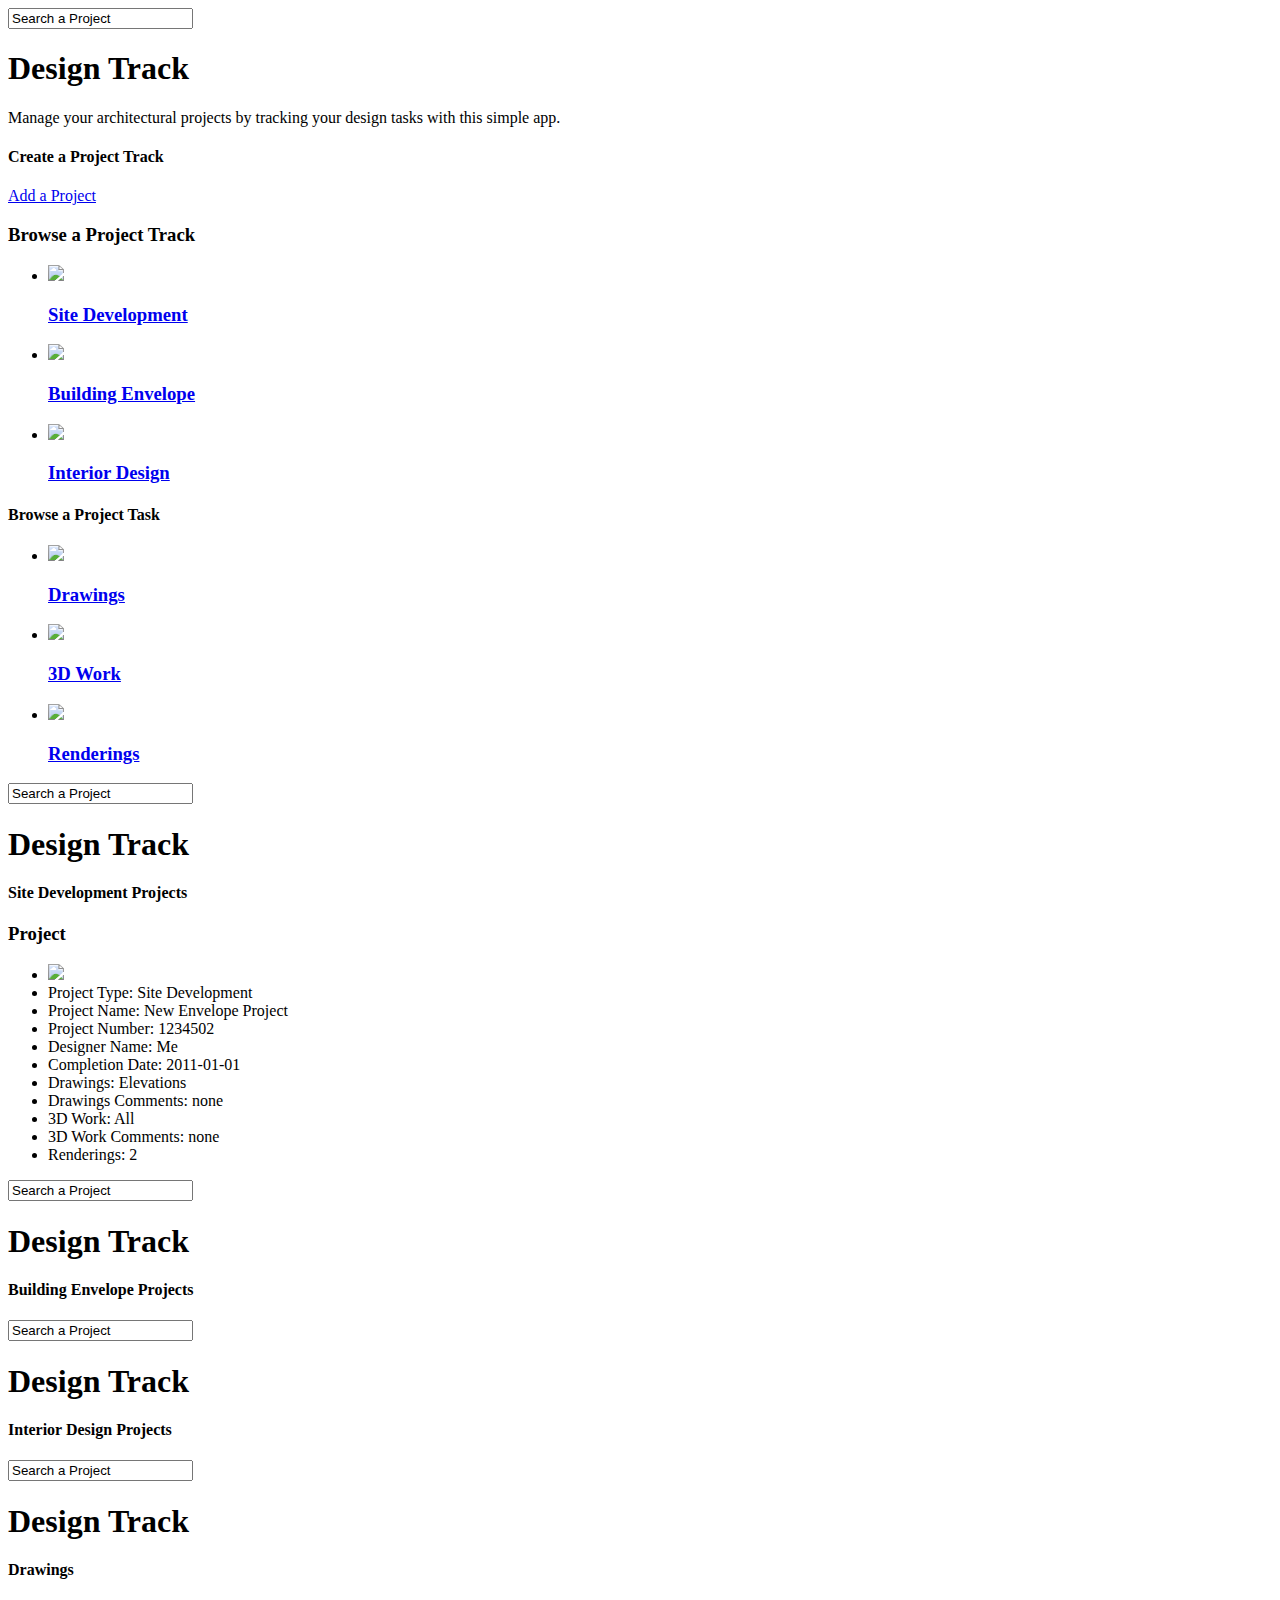
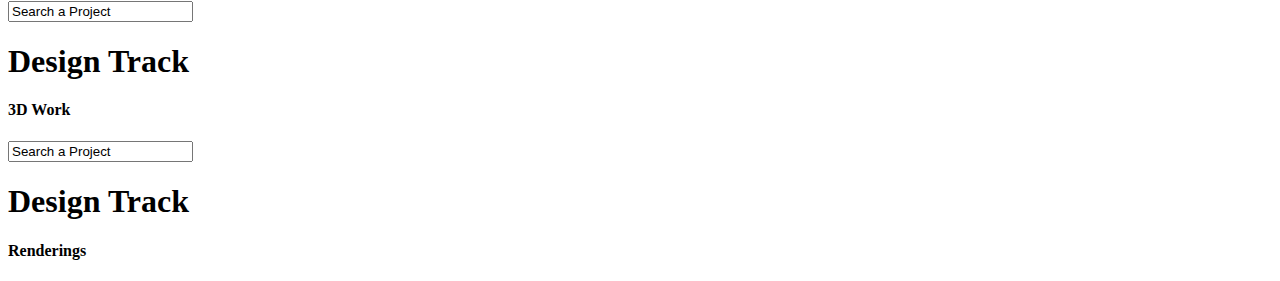
==== index.html @ 8166c424 "Base Code" ====
<!doctype html>  

<!--	MIU - Project			-->
<!--	Jairo Daniel Bernal 	-->
<!--	MIU 1201				-->
<!--	01/02/2012				-->

<html lang="en">
<head>		
	<meta charset="utf-8" />
	
	<title>Design Track</title>
	
	<meta name="HandheldFriendly" content="True">
	<meta name="MobileOptimized" content="320"/>
	<meta name="viewport" content="width=device-width, initial-scale=1.0">
	
	<meta http-equiv="cleartype" content="on">
			
	<link rel="stylesheet" href="http://code.jquery.com/mobile/1.0/jquery.mobile-1.0.min.css" />
	<!--<link rel="stylesheet" href="css/style.css" type="" />-->
	
	<script src="js/libs/modernizr.custom.min.js"></script>

</head>
<body>

	<div data-role="page" id="home">	<!--Home page stars here-->
		<div data-role="header" data-position="fixed">
			<label for="search-basic"></label>
			<input type="search" name="search" id="searc-basic" value="Search a Project" />
		</div>
		
		<div data-role="content">
			<h1>Design Track</h1>
			<p>Manage your architectural projects by tracking your design tasks with this simple app.</p>
			
			<div id="addProject">
				<h4>Create a Project Track</h4>
				<a href="additem.html" rel="external" data-role="button" input type="submit">Add a Project</a>
			</div>
			
			<div data-role="collapsible-set">
					
				<div data-role="collapsible" id="browsePrj">
					<h3>Browse a Project Track</h3>
					<ul data-role="listview" data-inset="true">
						<li>
							<a href="#site">
							<img src="image/Site Development.png"/>
							<h3>Site Development</h3>
							</a>
						</li>
						<li>
							<a href="#building">
							<img src="image/Building Envelope.png"/>
							<h3>Building Envelope</h3>
							</a>
						</li>
						<li>
							<a href="#interior">
							<img src="image/Interior Design.png"/>
							<h3>Interior Design</h3>
							</a>
						</li>
					</ul>
				</div>
				
				<div data-role="collapsible" id="browseTsk">
					<h4>Browse a Project Task</h4>
					<ul data-role="listview" data-inset="true">
						<li>
							<a href="#drawings">
							<img src="image/Drawings.png"/>
							<h3>Drawings</h3>
							</a>
						</li>
						<li>
							<a href="#trdWork">
							<img src="image/trDWork.png"/>
							<h3>3D Work</h3>
							</a>
						</li>
						<li>
							<a href="#renderings">
							<img src="image/Renderings.png"/>
							<h3>Renderings</h3>
							</a>
						</li>
					</ul>
				</div>
				
			</div>
			
		</div>
	</div>		<!--Home page ends here-->
	
	
	<div data-role="page" id="site">	<!--Site Development page stars here-->
		<div data-role="header" data-position="fixed">
			<label for="search-basic"></label>
			<input type="search" name="search" id="searc-basic" value="Search a Project" />
		</div>
		
		<div data-role="content">
			<h1>Design Track</h1>
			
			<div id="trackTitle">
				<h4>Site Development Projects</h4>
			</div>
	
	
			<div data-role="collapsible" id="browsePrj">
				<h3>Project</h3>
				<ul data-role="listview" data-inset="true">
					<li><img src="image/Site Development.png"/></li>
					<li>Project Type:  Site Development</li>
					<li>Project Name: New Envelope Project</li>
					<li>Project Number: 1234502</li>
					<li>Designer Name: Me</li>
					<li>Completion Date: 2011-01-01</li>
					<li>Drawings: Elevations</li>
					<li>Drawings Comments: none</li>
					<li>3D Work: All</li>
					<li>3D Work Comments: none</li>
					<li>Renderings: 2</li>
				</ul>
			</div>
		</div>
	</div>		<!--Site Development page ends here-->
	
	<!--for some reason the other pages don't seem to work nor the buttons seem to link to the pages
	couldn't figured out why.-->
	
	
	<div data-role="page" id="building">	<!--Building Envelope page stars here-->
		<div data-role="header" data-position="fixed">
			<label for="search-basic"></label>
			<input type="search" name="search" id="searc-basic" value="Search a Project" />
		</div>
		
		<div data-role="content">
			<h1>Design Track</h1>
			
			<div id="trackTitle">
				<h4>Building Envelope Projects</h4>
			</div>
		</div>
	</div>		<!--Building Envelope page ends here-->
	
	
	<div data-role="page" id="interior">	<!--Interior Design page stars here-->
		<div data-role="header" data-position="fixed">
			<label for="search-basic"></label>
			<input type="search" name="search" id="searc-basic" value="Search a Project" />
		</div>
		
		<div data-role="content">
			<h1>Design Track</h1>
			
			<div id="trackTitle">
				<h4>Interior Design Projects</h4>
			</div>
		</div>
	</div>		<!--Interior Design page ends here-->
	
	
	<div data-role="page" id="drawings">	<!--drawings page stars here-->
		<div data-role="header" data-position="fixed">
			<label for="search-basic"></label>
			<input type="search" name="search" id="searc-basic" value="Search a Project" />
		</div>
		
		<div data-role="content">
			<h1>Design Track</h1>
			
			<div id="trackTitle">
				<h4>Drawings</h4>
			</div>
		</div>
	</div>		<!--drawings page ends here-->
	
	
	<div data-role="page" id="trdWork">	<!--3d work page stars here-->
		<div data-role="header" data-position="fixed">
			<label for="search-basic"></label>
			<input type="search" name="search" id="searc-basic" value="Search a Project" />
		</div>
		
		<div data-role="content">
			<h1>Design Track</h1>
			
			<div id="trackTitle">
				<h4>3D Work</h4>
			</div>
		</div>
	</div>		<!--drawings page ends here-->
	
	
	<div data-role="page" id="renderings">	<!--renderings page stars here-->
		<div data-role="header" data-position="fixed">
			<label for="search-basic"></label>
			<input type="search" name="search" id="searc-basic" value="Search a Project" />
		</div>
		
		<div data-role="content">
			<h1>Design Track</h1>
			
			<div id="trackTitle">
				<h4>Renderings</h4>
			</div>
		</div>
	</div>		<!---renderings page ends here-->
	
	
	<script src="http://code.jquery.com/jquery-1.6.4.min.js"></script>
	<script src="http://code.jquery.com/mobile/1.0/jquery.mobile-1.0.min.js"></script>
	<script type="text/javascript" src="js/main.js"></script>
	
</body>
</html>
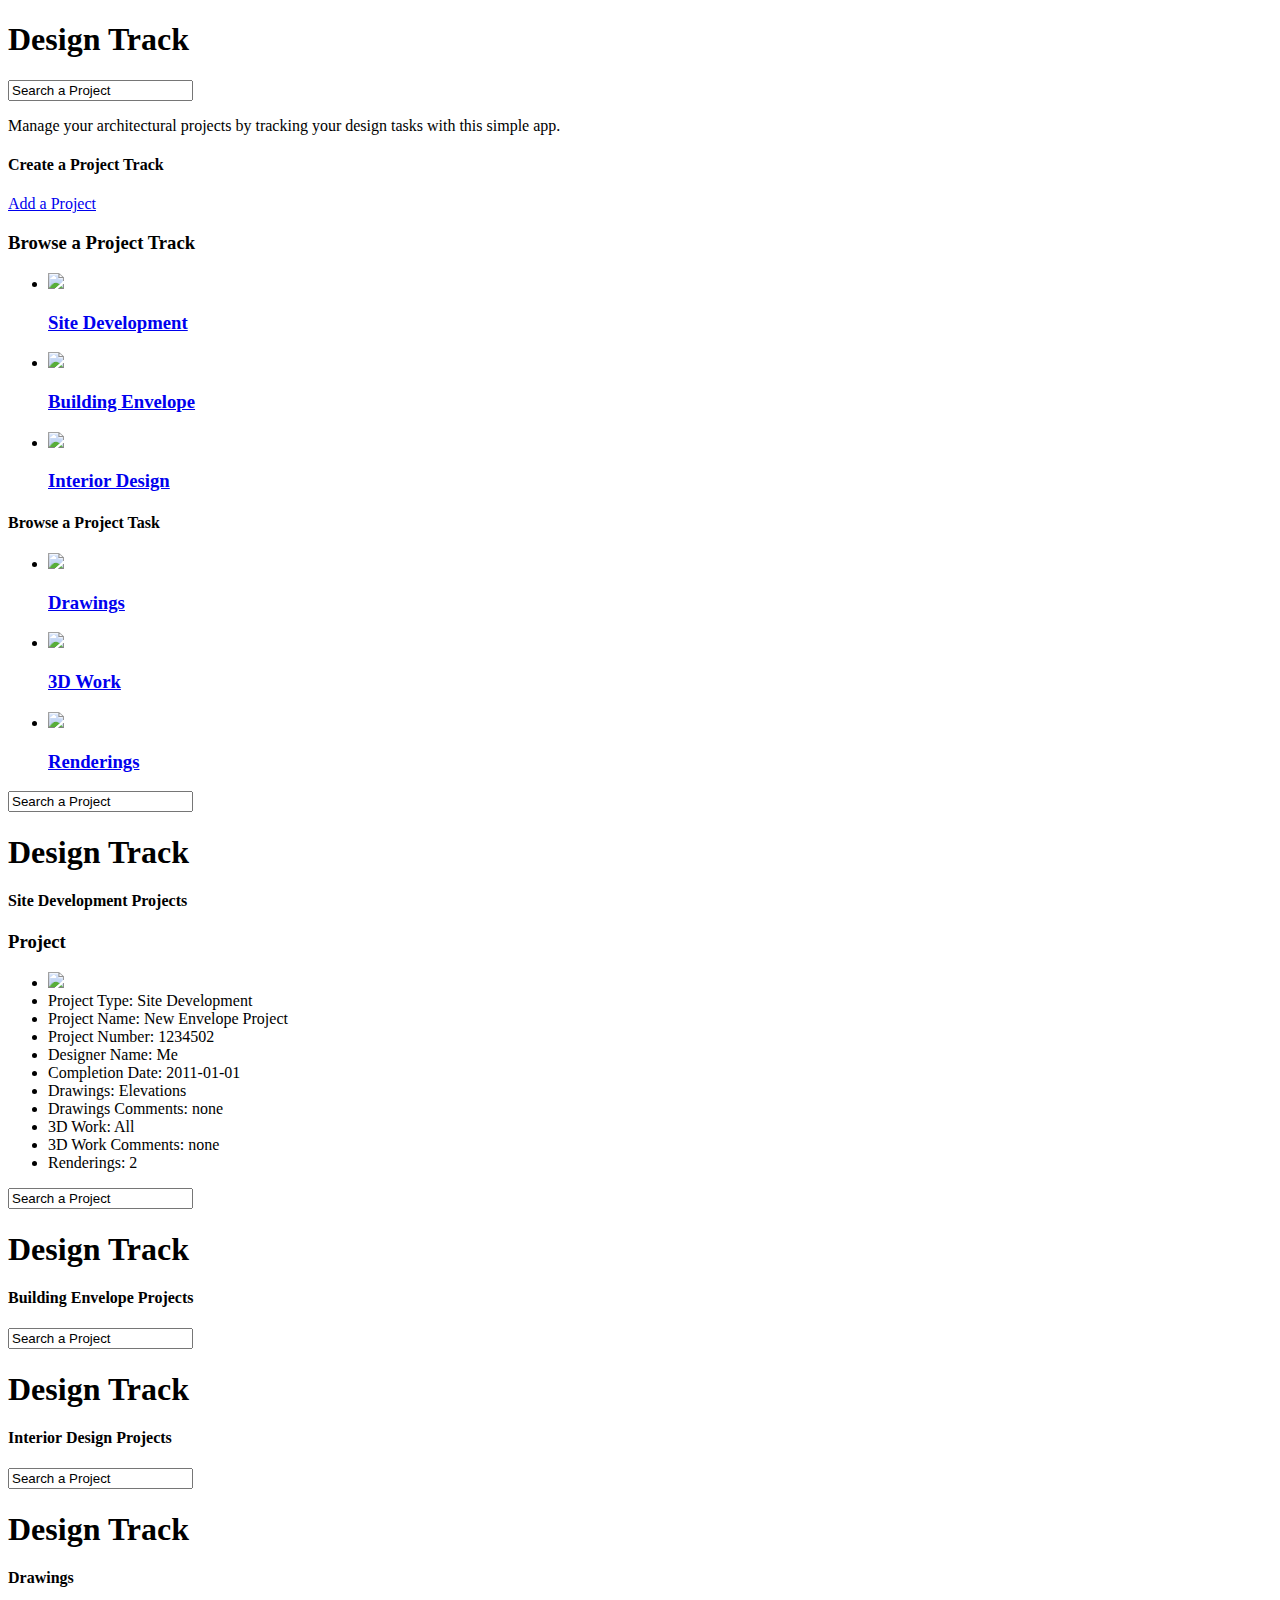
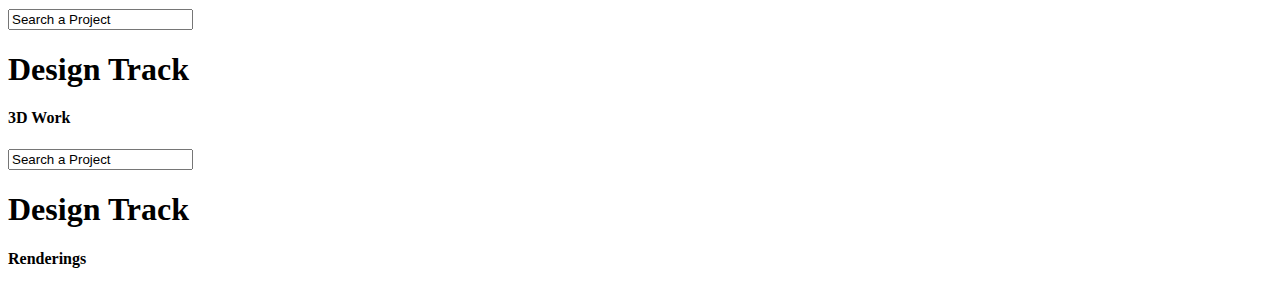
==== commit ab3ba7d5: "update 01" ====
--- a/index.html
+++ b/index.html
@@ -3,7 +3,7 @@
 <!--	MIU - Project			-->
 <!--	Jairo Daniel Bernal 	-->
 <!--	MIU 1201				-->
-<!--	01/02/2012				-->
+<!--	01/19/2012				-->
 
 <html lang="en">
 <head>		
@@ -27,12 +27,14 @@
 
 	<div data-role="page" id="home">	<!--Home page stars here-->
 		<div data-role="header" data-position="fixed">
-			<label for="search-basic"></label>
-			<input type="search" name="search" id="searc-basic" value="Search a Project" />
-		</div>
-		
-		<div data-role="content">
-			<h1>Design Track</h1>
+			<h1>Design Track</h1>
+		</div>
+		
+		<label for="search-basic"></label>
+		<input type="search" name="search" id="searc-basic" value="Search a Project" />
+		
+		<div data-role="content">
+			
 			<p>Manage your architectural projects by tracking your design tasks with this simple app.</p>
 			
 			<div id="addProject">
@@ -129,9 +131,6 @@
 		</div>
 	</div>		<!--Site Development page ends here-->
 	
-	<!--for some reason the other pages don't seem to work nor the buttons seem to link to the pages
-	couldn't figured out why.-->
-	
 	
 	<div data-role="page" id="building">	<!--Building Envelope page stars here-->
 		<div data-role="header" data-position="fixed">
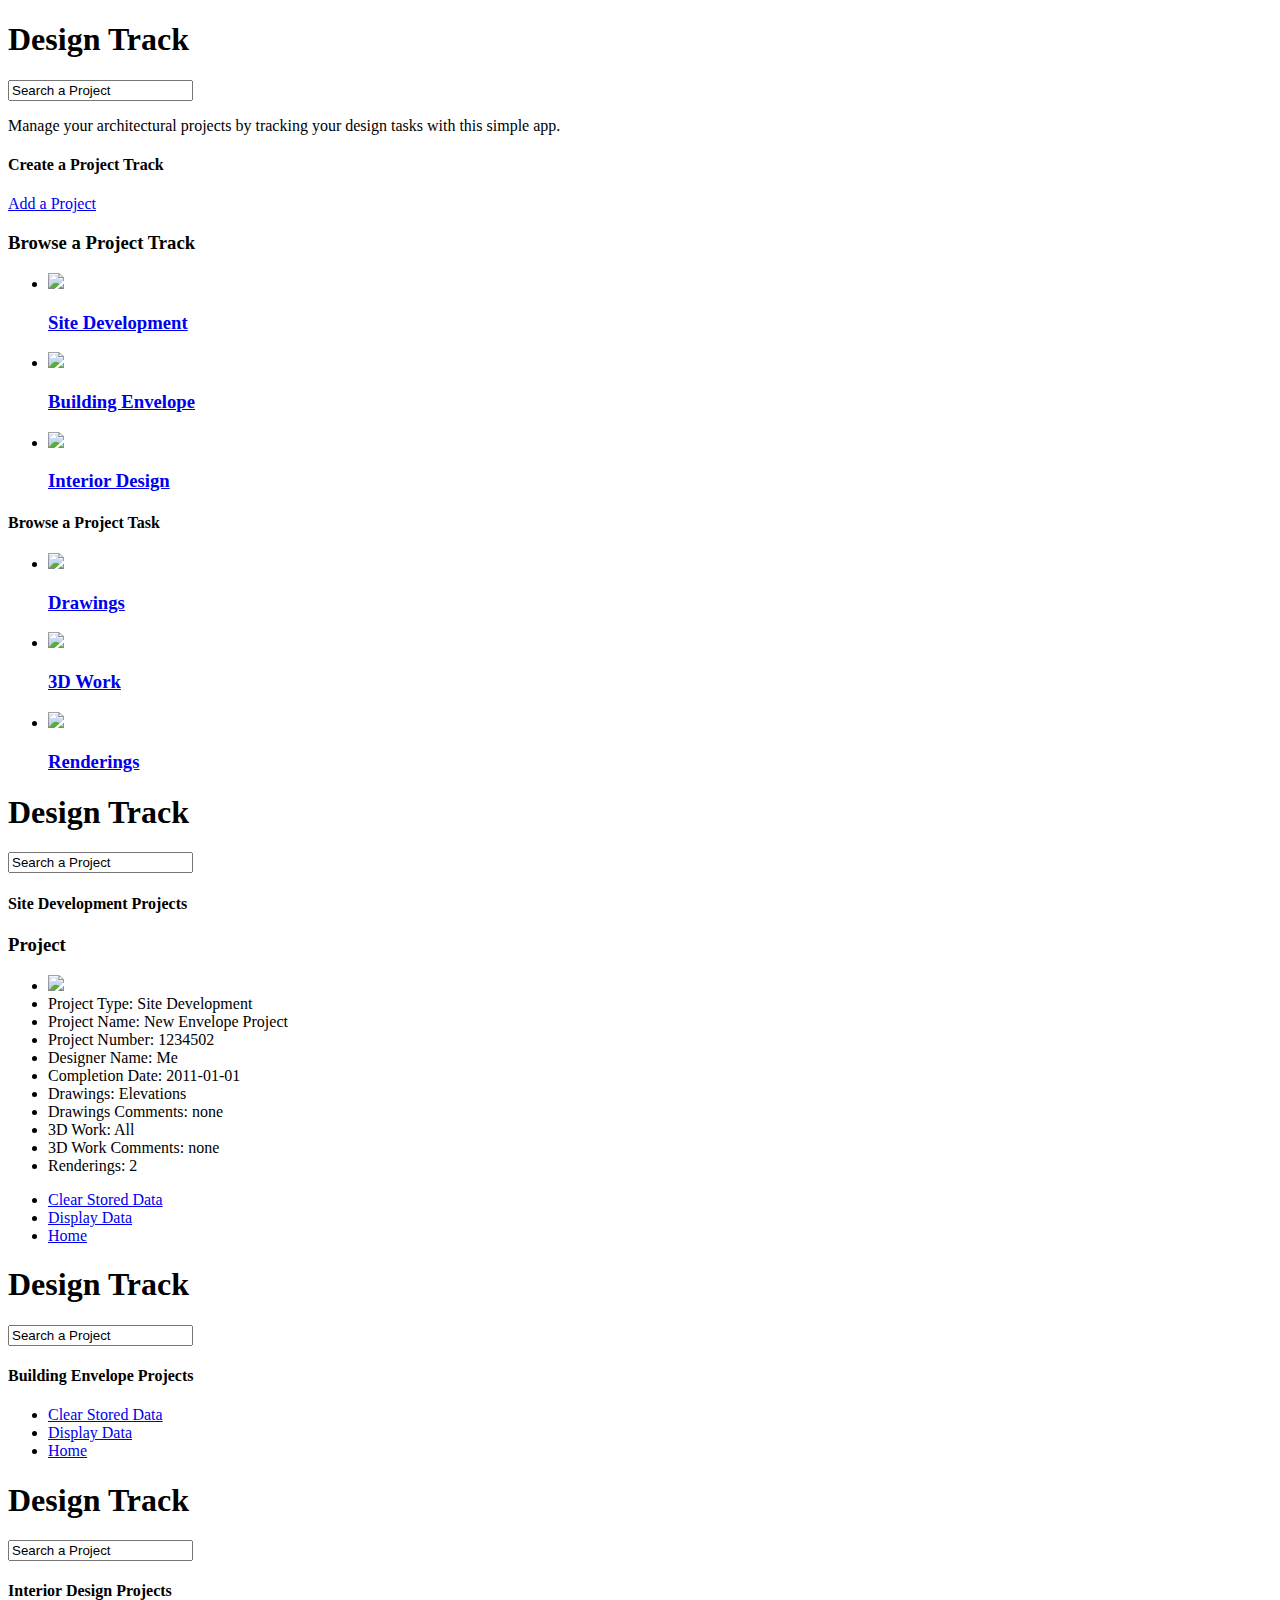
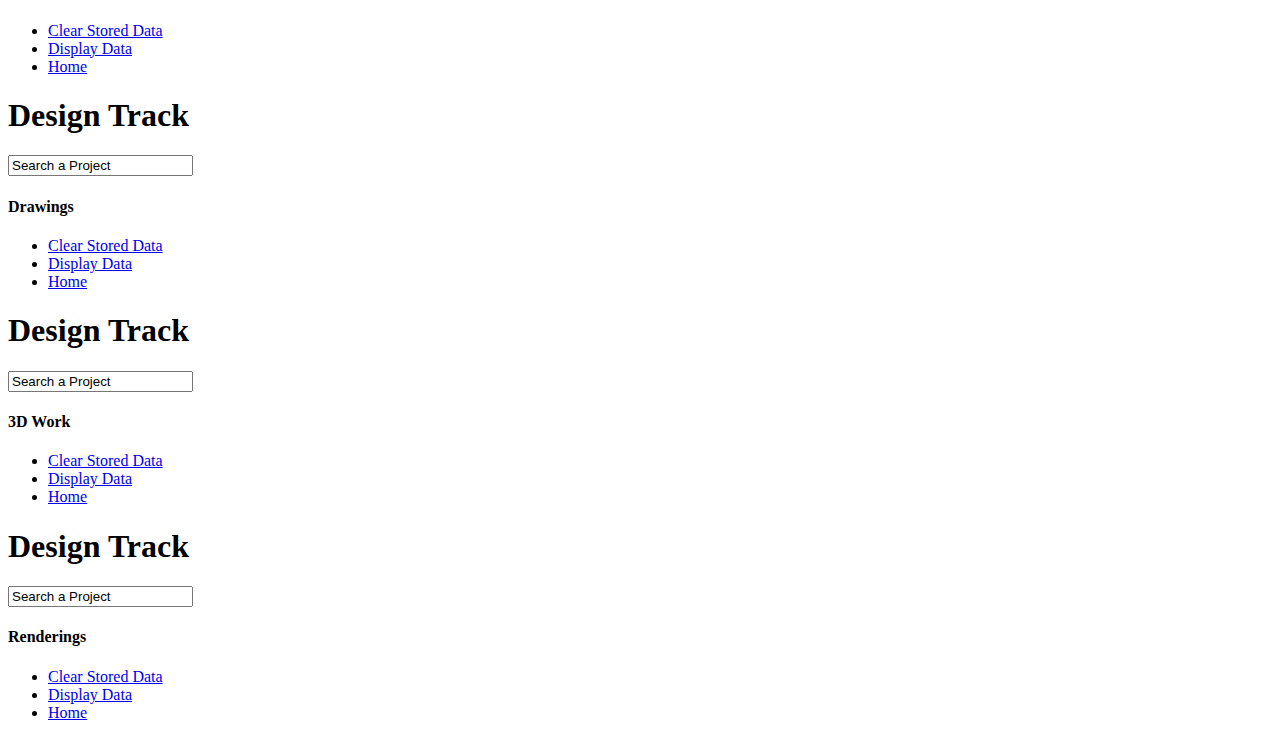
==== commit d151a071: "update 02" ====
--- a/index.html
+++ b/index.html
@@ -18,7 +18,7 @@
 	<meta http-equiv="cleartype" content="on">
 			
 	<link rel="stylesheet" href="http://code.jquery.com/mobile/1.0/jquery.mobile-1.0.min.css" />
-	<!--<link rel="stylesheet" href="css/style.css" type="" />-->
+	<link rel="stylesheet" href="css/style.css" type="" />
 	
 	<script src="js/libs/modernizr.custom.min.js"></script>
 
@@ -26,12 +26,14 @@
 <body>
 
 	<div data-role="page" id="home">	<!--Home page stars here-->
-		<div data-role="header" data-position="fixed">
-			<h1>Design Track</h1>
-		</div>
-		
-		<label for="search-basic"></label>
-		<input type="search" name="search" id="searc-basic" value="Search a Project" />
+		<div data-role="header" data-position="fixed" data-theme="b" >
+			<h1>Design Track</h1>
+		</div>
+		
+		
+		
+		<label for="search-basic"></label>
+		<input type="search" name="search" id="searc-basic" value="Search a Project" class="search"/>
 		
 		<div data-role="content">
 			
@@ -41,6 +43,8 @@
 				<h4>Create a Project Track</h4>
 				<a href="additem.html" rel="external" data-role="button" input type="submit">Add a Project</a>
 			</div>
+			
+			<p></p>
 			
 			<div data-role="collapsible-set">
 					
@@ -99,13 +103,15 @@
 	
 	
 	<div data-role="page" id="site">	<!--Site Development page stars here-->
-		<div data-role="header" data-position="fixed">
-			<label for="search-basic"></label>
-			<input type="search" name="search" id="searc-basic" value="Search a Project" />
-		</div>
-		
-		<div data-role="content">
-			<h1>Design Track</h1>
+		<div data-role="header" data-position="fixed" data-theme="b" >
+			<h1>Design Track</h1>
+		</div>
+		
+		<label for="search-basic"></label>
+		<input type="search" name="search" id="searc-basic" value="Search a Project" />
+		
+		<div data-role="content">
+			
 			
 			<div id="trackTitle">
 				<h4>Site Development Projects</h4>
@@ -129,86 +135,162 @@
 				</ul>
 			</div>
 		</div>
+		
+		<div data-role="footer" data-position="fixed" data-theme="b" >
+			<div data-role="navbar">
+				<ul>
+					<li><a href="#" data-icon="delete">Clear Stored Data</a></li>
+					<li><a href="#" data-icon="search">Display Data</a></li>
+					<li><a href="#home" rel="" data-icon="home">Home</a></li>
+				</ul>
+			</div>
+		</div>
+		
 	</div>		<!--Site Development page ends here-->
 	
 	
 	<div data-role="page" id="building">	<!--Building Envelope page stars here-->
-		<div data-role="header" data-position="fixed">
-			<label for="search-basic"></label>
-			<input type="search" name="search" id="searc-basic" value="Search a Project" />
-		</div>
-		
-		<div data-role="content">
-			<h1>Design Track</h1>
+		<div data-role="header" data-position="fixed" data-theme="b">
+			<h1>Design Track</h1>
+		</div>
+		
+		<label for="search-basic"></label>
+		<input type="search" name="search" id="searc-basic" value="Search a Project" />
+		
+		<div data-role="content">
+			
 			
 			<div id="trackTitle">
 				<h4>Building Envelope Projects</h4>
 			</div>
 		</div>
+		
+		<div data-role="footer" data-position="fixed" data-theme="b" >
+			<div data-role="navbar">
+				<ul>
+					<li><a href="#" data-icon="delete">Clear Stored Data</a></li>
+					<li><a href="#" data-icon="search">Display Data</a></li>
+					<li><a href="#home" rel="" data-icon="home">Home</a></li>
+				</ul>
+			</div>
+		</div>
+		
 	</div>		<!--Building Envelope page ends here-->
 	
 	
 	<div data-role="page" id="interior">	<!--Interior Design page stars here-->
-		<div data-role="header" data-position="fixed">
-			<label for="search-basic"></label>
-			<input type="search" name="search" id="searc-basic" value="Search a Project" />
-		</div>
-		
-		<div data-role="content">
-			<h1>Design Track</h1>
+		<div data-role="header" data-position="fixed" data-theme="b" >
+			<h1>Design Track</h1>
+		</div>
+		
+		<label for="search-basic"></label>
+		<input type="search" name="search" id="searc-basic" value="Search a Project" />
+		
+		<div data-role="content">
+			
 			
 			<div id="trackTitle">
 				<h4>Interior Design Projects</h4>
 			</div>
 		</div>
+		
+		<div data-role="footer" data-position="fixed" data-theme="b" >
+			<div data-role="navbar">
+				<ul>
+					<li><a href="#" data-icon="delete">Clear Stored Data</a></li>
+					<li><a href="#" data-icon="search">Display Data</a></li>
+					<li><a href="#home" rel="" data-icon="home">Home</a></li>
+				</ul>
+			</div>
+		</div>
+		
 	</div>		<!--Interior Design page ends here-->
 	
 	
 	<div data-role="page" id="drawings">	<!--drawings page stars here-->
-		<div data-role="header" data-position="fixed">
-			<label for="search-basic"></label>
-			<input type="search" name="search" id="searc-basic" value="Search a Project" />
-		</div>
-		
-		<div data-role="content">
-			<h1>Design Track</h1>
+		<div data-role="header" data-position="fixed" data-theme="b" >
+			<h1>Design Track</h1>
+		</div>
+		
+		<label for="search-basic"></label>
+		<input type="search" name="search" id="searc-basic" value="Search a Project" />
+		
+		<div data-role="content">
+			
 			
 			<div id="trackTitle">
 				<h4>Drawings</h4>
 			</div>
 		</div>
+		
+		<div data-role="footer" data-position="fixed" data-theme="b" >
+			<div data-role="navbar">
+				<ul>
+					<li><a href="#" data-icon="delete">Clear Stored Data</a></li>
+					<li><a href="#" data-icon="search">Display Data</a></li>
+					<li><a href="#home" rel="" data-icon="home">Home</a></li>
+				</ul>
+			</div>
+		</div>
+		
 	</div>		<!--drawings page ends here-->
 	
 	
 	<div data-role="page" id="trdWork">	<!--3d work page stars here-->
-		<div data-role="header" data-position="fixed">
-			<label for="search-basic"></label>
-			<input type="search" name="search" id="searc-basic" value="Search a Project" />
-		</div>
-		
-		<div data-role="content">
-			<h1>Design Track</h1>
+		<div data-role="header" data-position="fixed" data-theme="b">
+			<h1>Design Track</h1>
+		</div>
+		
+		<label for="search-basic"></label>
+		<input type="search" name="search" id="searc-basic" value="Search a Project" />
+		
+		<div data-role="content">
+			
 			
 			<div id="trackTitle">
 				<h4>3D Work</h4>
 			</div>
 		</div>
+		
+		<div data-role="footer" data-position="fixed" data-theme="b" >
+			<div data-role="navbar">
+				<ul>
+					<li><a href="#" data-icon="delete">Clear Stored Data</a></li>
+					<li><a href="#" data-icon="search">Display Data</a></li>
+					<li><a href="#home" rel="" data-icon="home">Home</a></li>
+				</ul>
+			</div>
+		</div>
+		
 	</div>		<!--drawings page ends here-->
 	
 	
 	<div data-role="page" id="renderings">	<!--renderings page stars here-->
-		<div data-role="header" data-position="fixed">
-			<label for="search-basic"></label>
-			<input type="search" name="search" id="searc-basic" value="Search a Project" />
-		</div>
-		
-		<div data-role="content">
-			<h1>Design Track</h1>
+		<div data-role="header" data-position="fixed" data-theme="b">
+			<h1>Design Track</h1>
+		</div>
+		
+		<label for="search-basic"></label>
+		<input type="search" name="search" id="searc-basic" value="Search a Project" />
+		
+		<div data-role="content">
+			
 			
 			<div id="trackTitle">
 				<h4>Renderings</h4>
 			</div>
 		</div>
+		
+		<div data-role="footer" data-position="fixed" data-theme="b" >
+			<div data-role="navbar">
+				<ul>
+					<li><a href="#" data-icon="delete">Clear Stored Data</a></li>
+					<li><a href="#" data-icon="search">Display Data</a></li>
+					<li><a href="#home" rel="" data-icon="home">Home</a></li>
+				</ul>
+			</div>
+		</div>
+		
 	</div>		<!---renderings page ends here-->
 	
 	
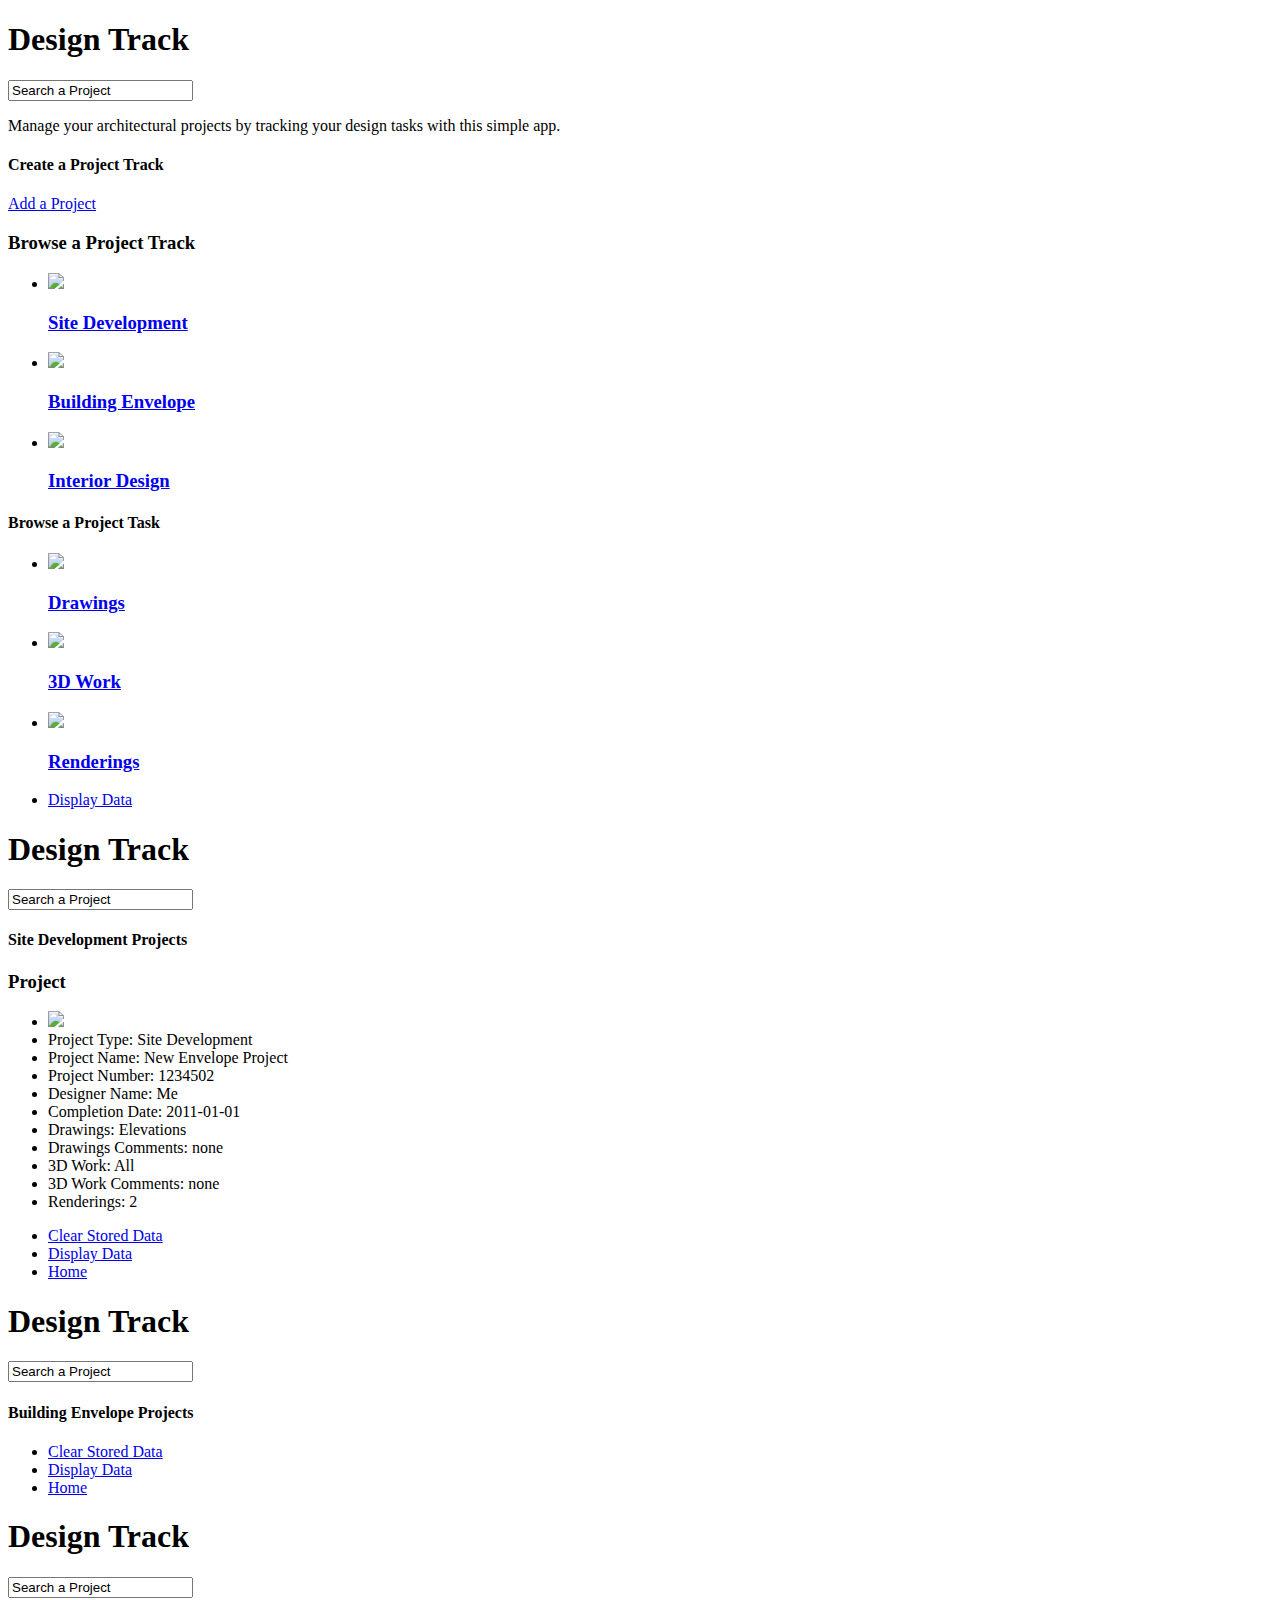
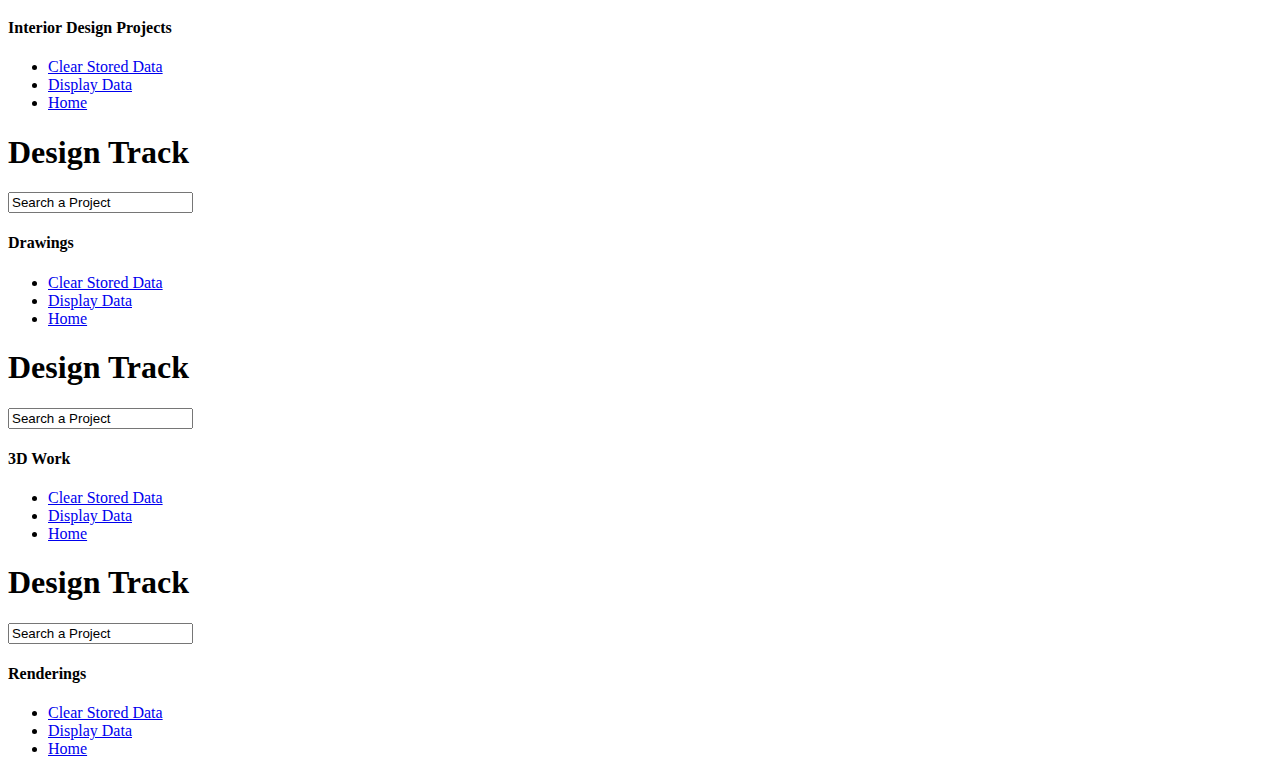
==== commit 5bcc2d2a: "update 03" ====
--- a/index.html
+++ b/index.html
@@ -30,23 +30,21 @@
 			<h1>Design Track</h1>
 		</div>
 		
-		
-		
 		<label for="search-basic"></label>
 		<input type="search" name="search" id="searc-basic" value="Search a Project" class="search"/>
 		
-		<div data-role="content">
-			
-			<p>Manage your architectural projects by tracking your design tasks with this simple app.</p>
+		<div data-role="content" id="contentIndex">
+			
+			<p id="feature">Manage your architectural projects by tracking your design tasks with this simple app.</p>
 			
 			<div id="addProject">
 				<h4>Create a Project Track</h4>
-				<a href="additem.html" rel="external" data-role="button" input type="submit">Add a Project</a>
-			</div>
-			
-			<p></p>
-			
-			<div data-role="collapsible-set">
+				<a href="additem.html" rel="external" data-role="button" input type="submit" data-theme="b">Add a Project</a>
+			</div>
+			
+
+			
+			<div data-role="collapsible-set" id="browse">
 					
 				<div data-role="collapsible" id="browsePrj">
 					<h3>Browse a Project Track</h3>
@@ -99,6 +97,18 @@
 			</div>
 			
 		</div>
+		
+		<div data-role="footer" data-position="fixed" data-theme="b" >
+			<div data-role="navbar">
+				<ul>
+					<!--<li><a href="#" data-icon="delete">Clear Stored Data</a></li>-->
+					<li><a href="#" data-icon="search">Display Data</a></li>
+					<!--<li><a href="index.html" rel="external" data-icon="home">Home</a></li>-->
+				</ul>
+			</div>
+		</div>
+		
+		
 	</div>		<!--Home page ends here-->
 	
 	
@@ -110,7 +120,7 @@
 		<label for="search-basic"></label>
 		<input type="search" name="search" id="searc-basic" value="Search a Project" />
 		
-		<div data-role="content">
+		<div data-role="content" id="content">
 			
 			
 			<div id="trackTitle">
@@ -157,7 +167,7 @@
 		<label for="search-basic"></label>
 		<input type="search" name="search" id="searc-basic" value="Search a Project" />
 		
-		<div data-role="content">
+		<div data-role="content" id="content">
 			
 			
 			<div id="trackTitle">
@@ -186,7 +196,7 @@
 		<label for="search-basic"></label>
 		<input type="search" name="search" id="searc-basic" value="Search a Project" />
 		
-		<div data-role="content">
+		<div data-role="content" id="content">
 			
 			
 			<div id="trackTitle">
@@ -215,7 +225,7 @@
 		<label for="search-basic"></label>
 		<input type="search" name="search" id="searc-basic" value="Search a Project" />
 		
-		<div data-role="content">
+		<div data-role="content" id="content">
 			
 			
 			<div id="trackTitle">
@@ -244,7 +254,7 @@
 		<label for="search-basic"></label>
 		<input type="search" name="search" id="searc-basic" value="Search a Project" />
 		
-		<div data-role="content">
+		<div data-role="content" id="content">
 			
 			
 			<div id="trackTitle">
@@ -273,7 +283,7 @@
 		<label for="search-basic"></label>
 		<input type="search" name="search" id="searc-basic" value="Search a Project" />
 		
-		<div data-role="content">
+		<div data-role="content" id="content">
 			
 			
 			<div id="trackTitle">
